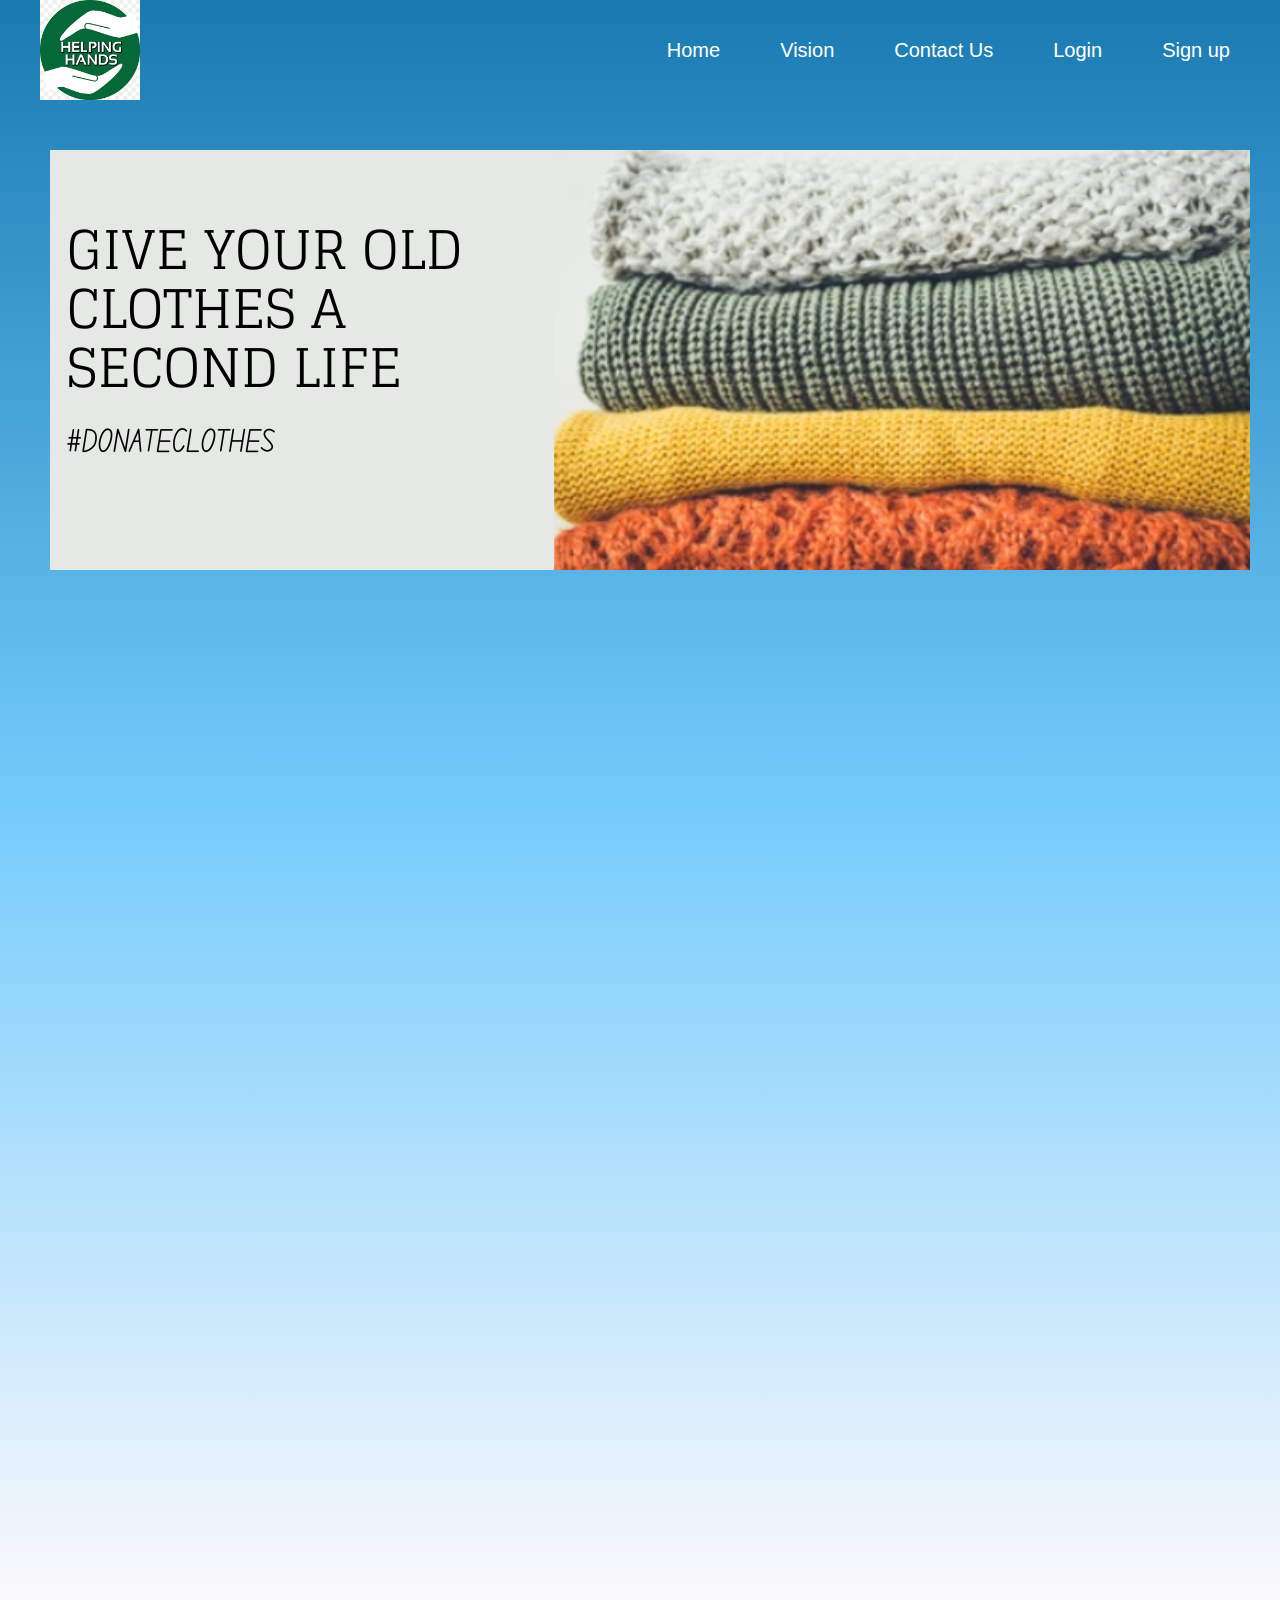
==== index.html @ 0e5c287e "Visual Code" ====
<!DOCTYPE html>
<html lang="en">
<head>
    <meta charset="UTF-8">
    <meta name="viewport" content="width=device-width, initial-scale=1.0">
    <link rel="stylesheet" href="https://cdnjs.cloudflare.com/ajax/libs/font-awesome/6.4.2/css/all.min.css"/>
    <link rel="stylesheet" href="./hover.css">
    <title>Document</title>
    <link rel="stylesheet" href="./styles.css">
</head>
<body>
<div class="container">
    <div class="headerBanner">
        <div class="logoimg"><img src="./logo.png" width="100px" height="100px"></div>
        <div class="navBar">
            <ul>
                <li>Home</li>
                <li>Vision</li>
                <li>Contact Us</li>
                <li>Login </li>
                <li>Sign up</li>
            </ul>
        </div>
        
    </div>
    <center>
        <div class="centercontainer">
            <div class="backImg">
                <div class="back">
        
                </div>
            </div>
            <br><br><br>
            <!--~~~~~~Category's Section~~~~~~ -->
             <div class="category">
                <div class="category1 cat">
                    <img src="https://dw0i2gv3d32l1.cloudfront.net/uploads/stage/stage_image/143495/optimized_large_thumb_stage.jpg" alt="">
                    <a href="#"><button>Donate</button></a>
                </div>
                <div class="category2 cat">
                    <img src="https://dw0i2gv3d32l1.cloudfront.net/uploads/stage/stage_image/143495/optimized_large_thumb_stage.jpg" alt="">
                    <a href="#"><button>Donate</button></a>
                </div>
                <div class="category3 cat">
                    <img src="https://dw0i2gv3d32l1.cloudfront.net/uploads/stage/stage_image/143495/optimized_large_thumb_stage.jpg" alt="">
                    <a href="#"><button>Donate</button></a>
                </div>
                <div class="category43 cat">
                    <img src="https://dw0i2gv3d32l1.cloudfront.net/uploads/stage/stage_image/143495/optimized_large_thumb_stage.jpg" alt="">
                    <a href="#"><button>Donate</button></a>
                </div>
            </div>
        </div>
    </center>
</div>
    <script>
        let i = 1;
        let img = document.querySelector(".back");
        let colors = ["slide1.png","slide2.png","slide3.png"];
        img.style.backgroundImage = "url('"+colors[0]+"')";
        img.style.backgroundSize = "1200px 420px";
        setInterval(() => {
            if(i == 3){
                i = 0;
            }
            img.style.backgroundImage = "url('"+colors[i]+"')";
            img.style.backgroundSize = "1200px 420px";
            console.log("Normal",i); 
            i++; 
        }, 3000);
    </script>
</body>
</html>
---- hover.css ----
/* _-_-_-_-Category Section's -_-_-_-_ */
.cat {
    width: 100%;
    max-width: 250px;
    height: 250px;
    position: relative;
    /* left: 350px; */
}
.cat img {
    max-width: 100%
}
.cat a {
    width: 100%;
    height: 0px;
    left: 0;
    bottom: 0px;
    text-align:center;
    font-size: 40px;
    text-decoration: none;
    color:rgb(31, 161, 247);
    position: absolute;
    transition: 0.5s ease all;
    visibility: hidden;
    opacity: 0;
} 
.cat:hover a {
    background-color: #97FFF4;
    visibility: visible;
   /* height: 16%;*/
    padding: 15% 0; 
    opacity: 1;
    
}
.cat:hover{
    transform: scale(1.1);
    transition: 2s;
}
button{
    position: relative;
    bottom: 30px;
    padding: 10px 20px;
    color: red;
    background-color:#fece00 ;
    font-size:19px;
    font-weight: bold;
    border-radius: 30px;
    border: 5px solid white;
}
---- styles.css ----
*{
    margin: 0px;
    padding: 0px;
    box-sizing: border-box;
    
}
.container{
    background: rgb(251,249,252);
    background: linear-gradient(0deg, rgba(251,249,252,1) 0%, rgba(115,203,252,1) 50%, rgba(25,122,177,1) 100%);
}
/*----Header----*/
.headerBanner{
    display: flex;
    justify-content: space-between;
    align-items: center;
    padding: 0px 20px;
}
.logoimg{
    width: 100px;
    height: 100px;
    background-color: aqua;
    margin-left: 20px;
}
.navBar ul{
    display: flex;
    list-style-type: none;
    font-size: 20px;
}
.navBar ul li{
    margin: 10px;
    padding: 15px;
    color: white;
    /*                  */
    border: 5px solid transparent;
    font-family: Arial, Helvetica, sans-serif;
}
.navBar ul li:hover{
    border-bottom: 5px solid white;
}
/* -------Center Container------- */
.centercontainer{
    width: 1300px;
    height: 1500px;
    /* background-color:  #000; */
}
/*Slider Changing Image */
.back {
    width:1200px;
    height: 420px;
    animation: change 3s  ease-in infinite;
}
.backImg{
    /* padding-left: 40px; */
    padding-top: 50px;
}
@keyframes change {
    from{ transform: scale(1.1);}
    to{ transform: scale(1.15);}
}
/* --~~~~~~Category's Section~~~~~~ */
.category{
    width: 1200px;
    height: 400px;
    /* background-color: rgb(82, 188, 221); */
    display: flex;
    justify-content: space-evenly;
    align-items: center;    
}
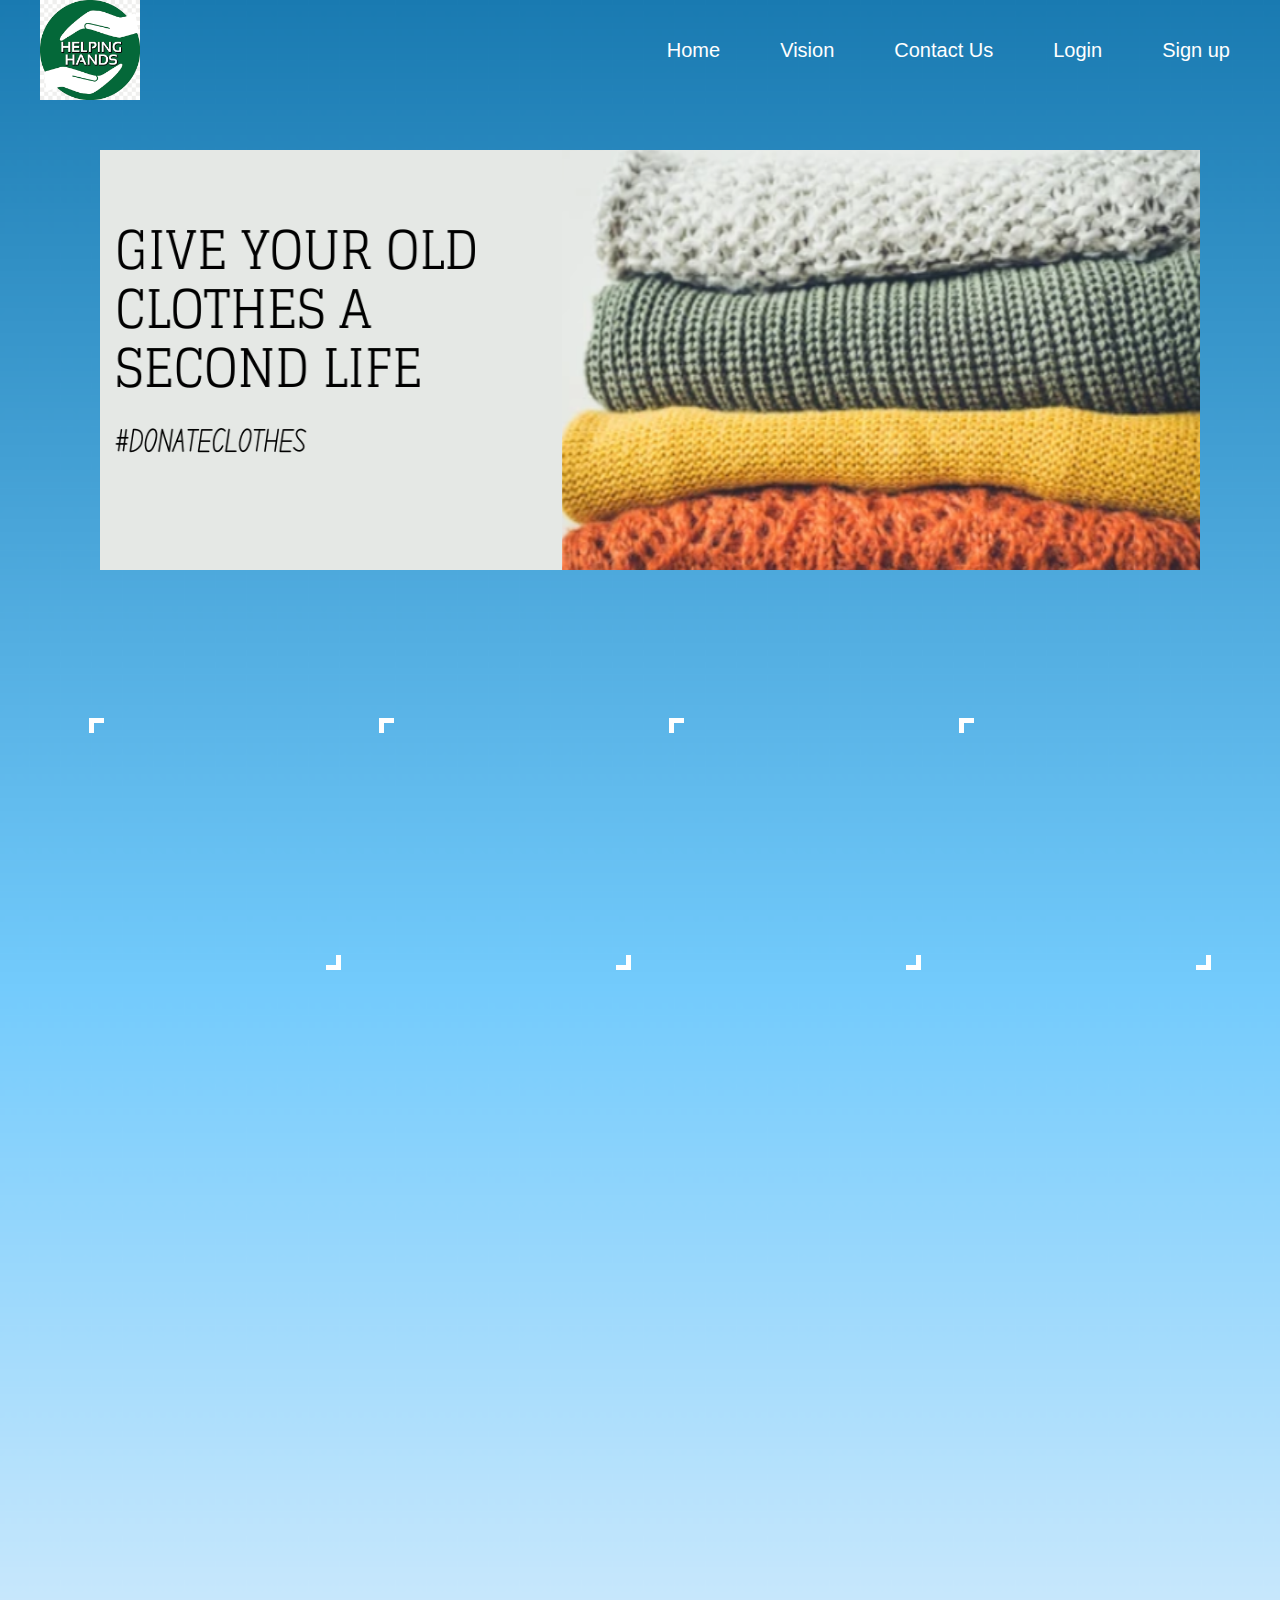
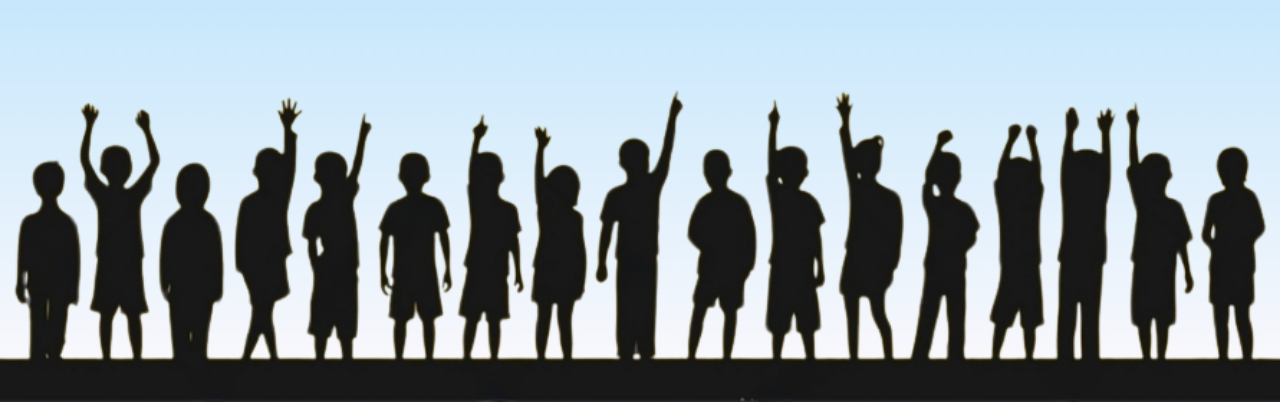
==== commit 19ae0ca2: "updated code" ====
--- a/index.html
+++ b/index.html
@@ -1,73 +1,82 @@
-<!DOCTYPE html>
-<html lang="en">
-<head>
-    <meta charset="UTF-8">
-    <meta name="viewport" content="width=device-width, initial-scale=1.0">
-    <link rel="stylesheet" href="https://cdnjs.cloudflare.com/ajax/libs/font-awesome/6.4.2/css/all.min.css"/>
-    <link rel="stylesheet" href="./hover.css">
-    <title>Document</title>
-    <link rel="stylesheet" href="./styles.css">
-</head>
-<body>
-<div class="container">
-    <div class="headerBanner">
-        <div class="logoimg"><img src="./logo.png" width="100px" height="100px"></div>
-        <div class="navBar">
-            <ul>
-                <li>Home</li>
-                <li>Vision</li>
-                <li>Contact Us</li>
-                <li>Login </li>
-                <li>Sign up</li>
-            </ul>
-        </div>
-        
-    </div>
-    <center>
-        <div class="centercontainer">
-            <div class="backImg">
-                <div class="back">
-        
-                </div>
-            </div>
-            <br><br><br>
-            <!--~~~~~~Category's Section~~~~~~ -->
-             <div class="category">
-                <div class="category1 cat">
-                    <img src="https://dw0i2gv3d32l1.cloudfront.net/uploads/stage/stage_image/143495/optimized_large_thumb_stage.jpg" alt="">
-                    <a href="#"><button>Donate</button></a>
-                </div>
-                <div class="category2 cat">
-                    <img src="https://dw0i2gv3d32l1.cloudfront.net/uploads/stage/stage_image/143495/optimized_large_thumb_stage.jpg" alt="">
-                    <a href="#"><button>Donate</button></a>
-                </div>
-                <div class="category3 cat">
-                    <img src="https://dw0i2gv3d32l1.cloudfront.net/uploads/stage/stage_image/143495/optimized_large_thumb_stage.jpg" alt="">
-                    <a href="#"><button>Donate</button></a>
-                </div>
-                <div class="category43 cat">
-                    <img src="https://dw0i2gv3d32l1.cloudfront.net/uploads/stage/stage_image/143495/optimized_large_thumb_stage.jpg" alt="">
-                    <a href="#"><button>Donate</button></a>
-                </div>
-            </div>
-        </div>
-    </center>
-</div>
-    <script>
-        let i = 1;
-        let img = document.querySelector(".back");
-        let colors = ["slide1.png","slide2.png","slide3.png"];
-        img.style.backgroundImage = "url('"+colors[0]+"')";
-        img.style.backgroundSize = "1200px 420px";
-        setInterval(() => {
-            if(i == 3){
-                i = 0;
-            }
-            img.style.backgroundImage = "url('"+colors[i]+"')";
-            img.style.backgroundSize = "1200px 420px";
-            console.log("Normal",i); 
-            i++; 
-        }, 3000);
-    </script>
-</body>
+<!DOCTYPE html>
+<html lang="en">
+<head>
+    <meta charset="UTF-8">
+    <meta name="viewport" content="width=device-width, initial-scale=1.0">
+    <link rel="stylesheet" href="https://cdnjs.cloudflare.com/ajax/libs/font-awesome/6.4.2/css/all.min.css"/>
+    <link rel="stylesheet" href="./hover.css">
+    <title>Informer</title>
+    <link rel="stylesheet" href="./styles.css">
+</head>
+<body>
+    <div class="container">
+        <div class="headerBanner">
+            <div class="logoimg"><img src="./logo.png" width="100px" height="100px"></div>
+            <div class="navBar">
+                <ul>
+                    <li>Home</li>
+                    <li>Vision</li>
+                    <li>Contact Us</li>
+                    <li><a href="./login.html">Login</a></li>
+                    <li>Sign up</li>
+                </ul>
+            </div>
+        </div>
+        <center>
+            <div class="centercontainer">
+                <div class="backImg">
+                    <div class="back">
+            
+                    </div>
+                </div>
+                <br><br><br>
+                <!--~~~~~~Category's Section~~~~~~ -->
+                <div class="category">
+                    <div class="category1 cat">
+                        <img src="https://dw0i2gv3d32l1.cloudfront.net/uploads/stage/stage_image/143495/optimized_large_thumb_stage.jpg" alt="">
+                        <a href="#"><p class="txtdonate">Donate </p ></a>
+                    </div>
+                    <div class="category2 cat">
+                        <img src="https://dw0i2gv3d32l1.cloudfront.net/uploads/stage/stage_image/143495/optimized_large_thumb_stage.jpg" alt="">
+                        <a href="#"><p class="txtdonate">Donate </p ></a>
+                    </div>
+                    <div class="category3 cat">
+                        <img src="https://dw0i2gv3d32l1.cloudfront.net/uploads/stage/stage_image/143495/optimized_large_thumb_stage.jpg" alt="">
+                        <a href="#"><p class="txtdonate">Donate </p></a>
+                    </div>
+                    <div class="category43 cat">
+                        <img src="https://dw0i2gv3d32l1.cloudfront.net/uploads/stage/stage_image/143495/optimized_large_thumb_stage.jpg" alt="">
+                        <a href="#"><p class="txtdonate">Donate </p></a>
+                    </div>
+                </div>
+            </div>
+        </center>
+        <footer>
+            <div class="footersection">
+                <div class="tetsection">
+
+                </div>
+                <div class="footerimg">
+                    <img src="./bottom.png"  class="bottomimg">
+                </div>
+            </div>
+        </footer>
+    </div>
+    <script>
+        let i = 1;
+        let img = document.querySelector(".back");
+        let colors = ["slide1.png","slide2.png","slide3.png"];
+        img.style.backgroundImage = "url('"+colors[0]+"')";
+        img.style.backgroundSize = "1100px 420px";
+        setInterval(() => {
+            if(i == 3){
+                i = 0;
+            }
+            img.style.backgroundImage = "url('"+colors[i]+"')";
+            img.style.backgroundSize = "1100px 420px";
+            console.log("Normal",i); 
+            i++; 
+        }, 3000);
+    </script>
+</body>
 </html>--- a/hover.css
+++ b/hover.css
@@ -1,48 +1,92 @@
-/* _-_-_-_-Category Section's -_-_-_-_ */
-.cat {
-    width: 100%;
-    max-width: 250px;
-    height: 250px;
-    position: relative;
-    /* left: 350px; */
-}
-.cat img {
-    max-width: 100%
-}
-.cat a {
-    width: 100%;
-    height: 0px;
-    left: 0;
-    bottom: 0px;
-    text-align:center;
-    font-size: 40px;
-    text-decoration: none;
-    color:rgb(31, 161, 247);
-    position: absolute;
-    transition: 0.5s ease all;
-    visibility: hidden;
-    opacity: 0;
-} 
-.cat:hover a {
-    background-color: #97FFF4;
-    visibility: visible;
-   /* height: 16%;*/
-    padding: 15% 0; 
-    opacity: 1;
-    
-}
-.cat:hover{
-    transform: scale(1.1);
-    transition: 2s;
-}
-button{
-    position: relative;
-    bottom: 30px;
-    padding: 10px 20px;
-    color: red;
-    background-color:#fece00 ;
-    font-size:19px;
-    font-weight: bold;
-    border-radius: 30px;
-    border: 5px solid white;
-}+ /* _-_-_-_-Category Section's -_-_-_-_ */
+ .cat
+ {
+     cursor: pointer;
+     position: relative;
+     font-size: larger;
+     padding: 10px 10px;
+     background: transparent;
+     top:20px;
+     border-top-right-radius:10px;
+     border-bottom-left-radius:10px;
+     transition: all 1s;
+ }
+ .cat:after ,.cat:before{
+     content:" ";
+     width:10px;
+     height: 10px;
+     border: 0px solid transparent;
+     position: absolute;
+     transition: all 1s;
+ 
+ }
+ .cat:after{
+     top:-1px;
+     left:-1px;
+     border-top:5px solid #FFFF;
+     border-left:5px solid #FFFF;
+ }
+ .cat:before{
+     bottom:-1px;
+     right:-1px;
+     border-bottom:5px solid #FFFF;
+     border-right:5px solid #FFFF;
+ }
+ .cat:hover{
+     border-top-right-radius:0px;
+     border-bottom-left-radius:0px;
+ 
+ &:before, &:after{
+     width:100%;
+     height:100%;
+ }   
+ }
+ 
+ /* _-_-_-Second Efect-_-_-_-_ */
+ 
+ .cat {
+     width: 100%;
+     max-width: 250px;
+     height: 250px;
+     position: relative;
+     /* left: 350px; */
+ }
+ .cat img {
+     max-width: 100%
+ }
+ .cat a {
+     width: 100%;
+     max-width: 230px;
+     height: 0px;
+     left: 0;
+     bottom: 0px;
+     /* text-align:center; */
+     text-decoration: none;
+     position: absolute;
+     transition: 0.5s ease all;
+     visibility: hidden;
+     opacity: 0;
+     margin-left: 10px;
+     margin-bottom: 10px;
+ } 
+ .cat:hover a {
+     background-color: #3d1b9c;
+     visibility: visible;
+    /* height: 16%;*/
+     padding: 20% 0; 
+     opacity: 1;
+     
+ }
+ .cat:hover{
+     transform: scale(1.1);
+     transition: 2s;
+ }
+ .txtdonate{
+     text-align: center;
+     color: white;
+     margin-bottom: 50px;
+     font-size: 40px;
+     position: relative;
+     bottom: 20px;
+     font-family: sans-serif;
+ }--- a/styles.css
+++ b/styles.css
@@ -1,68 +1,91 @@
-*{
-    margin: 0px;
-    padding: 0px;
-    box-sizing: border-box;
-    
-}
-.container{
-    background: rgb(251,249,252);
-    background: linear-gradient(0deg, rgba(251,249,252,1) 0%, rgba(115,203,252,1) 50%, rgba(25,122,177,1) 100%);
-}
-/*----Header----*/
-.headerBanner{
-    display: flex;
-    justify-content: space-between;
-    align-items: center;
-    padding: 0px 20px;
-}
-.logoimg{
-    width: 100px;
-    height: 100px;
-    background-color: aqua;
-    margin-left: 20px;
-}
-.navBar ul{
-    display: flex;
-    list-style-type: none;
-    font-size: 20px;
-}
-.navBar ul li{
-    margin: 10px;
-    padding: 15px;
-    color: white;
-    /*                  */
-    border: 5px solid transparent;
-    font-family: Arial, Helvetica, sans-serif;
-}
-.navBar ul li:hover{
-    border-bottom: 5px solid white;
-}
-/* -------Center Container------- */
-.centercontainer{
-    width: 1300px;
-    height: 1500px;
-    /* background-color:  #000; */
-}
-/*Slider Changing Image */
-.back {
-    width:1200px;
-    height: 420px;
-    animation: change 3s  ease-in infinite;
-}
-.backImg{
-    /* padding-left: 40px; */
-    padding-top: 50px;
-}
-@keyframes change {
-    from{ transform: scale(1.1);}
-    to{ transform: scale(1.15);}
-}
-/* --~~~~~~Category's Section~~~~~~ */
-.category{
-    width: 1200px;
-    height: 400px;
-    /* background-color: rgb(82, 188, 221); */
-    display: flex;
-    justify-content: space-evenly;
-    align-items: center;    
-}
+
+*{
+    margin: 0px;
+    padding: 0px;
+    box-sizing: border-box;
+}
+body{
+    background-image: url('./background.png');
+    background-repeat: no-repeat;
+    background-size: cover;
+}
+a{
+    text-decoration: none;
+    color: white;
+}
+
+/*----Header----*/
+.headerBanner{
+    width: 100%;
+    display: flex;
+    justify-content: space-between;
+    align-items: center;
+    padding: 0px 20px;
+    /* background-color: rgba(25,122,177,1); */
+}
+.logoimg{
+    width: 100px;
+    height: 100px;
+    background-color: aqua;
+    margin-left: 20px;
+}
+.navBar ul{
+    display: flex;
+    list-style-type: none;
+    font-size: 20px;
+}
+.navBar ul li{
+    margin: 10px;
+    padding: 15px;
+    color: white;
+    /*                  */
+    border: 5px solid transparent;
+    font-family: Arial, Helvetica, sans-serif;
+}
+.navBar ul li:hover{
+    border-bottom: 5px solid white;
+}
+
+/* -------Center Container------- */
+.centercontainer{
+    width: 1300px;
+    height: 1500px;
+    
+}
+
+/*Slider Changing Image */
+.back {
+    width:1100px;
+    height: 420px;
+    animation: change 3s  ease-in-out infinite;
+}
+.backImg{
+    /* padding-left: 40px; */
+    padding-top: 50px;
+}
+@keyframes change {
+    from{ transform: scale(1.1);}
+    to{ transform: scale(1.15);}
+}
+/* --~~~~~~Category's Section~~~~~~ */
+.category{
+    width: 1200px;
+    height: 400px;
+    /* background-color: rgb(82, 188, 221); */
+    display: flex;
+    justify-content: space-evenly;
+    align-items: center;    
+    /* background-color:tomato ; */
+}
+/* ~~~~~~~~~Lower Most ~~~~~~~~~~*/
+.footersection{
+    padding-bottom: 0px;
+}
+.tetsection{
+
+}
+.bottomimg{
+    width:100%;
+    position: relative;
+    bottom: 0px;
+}